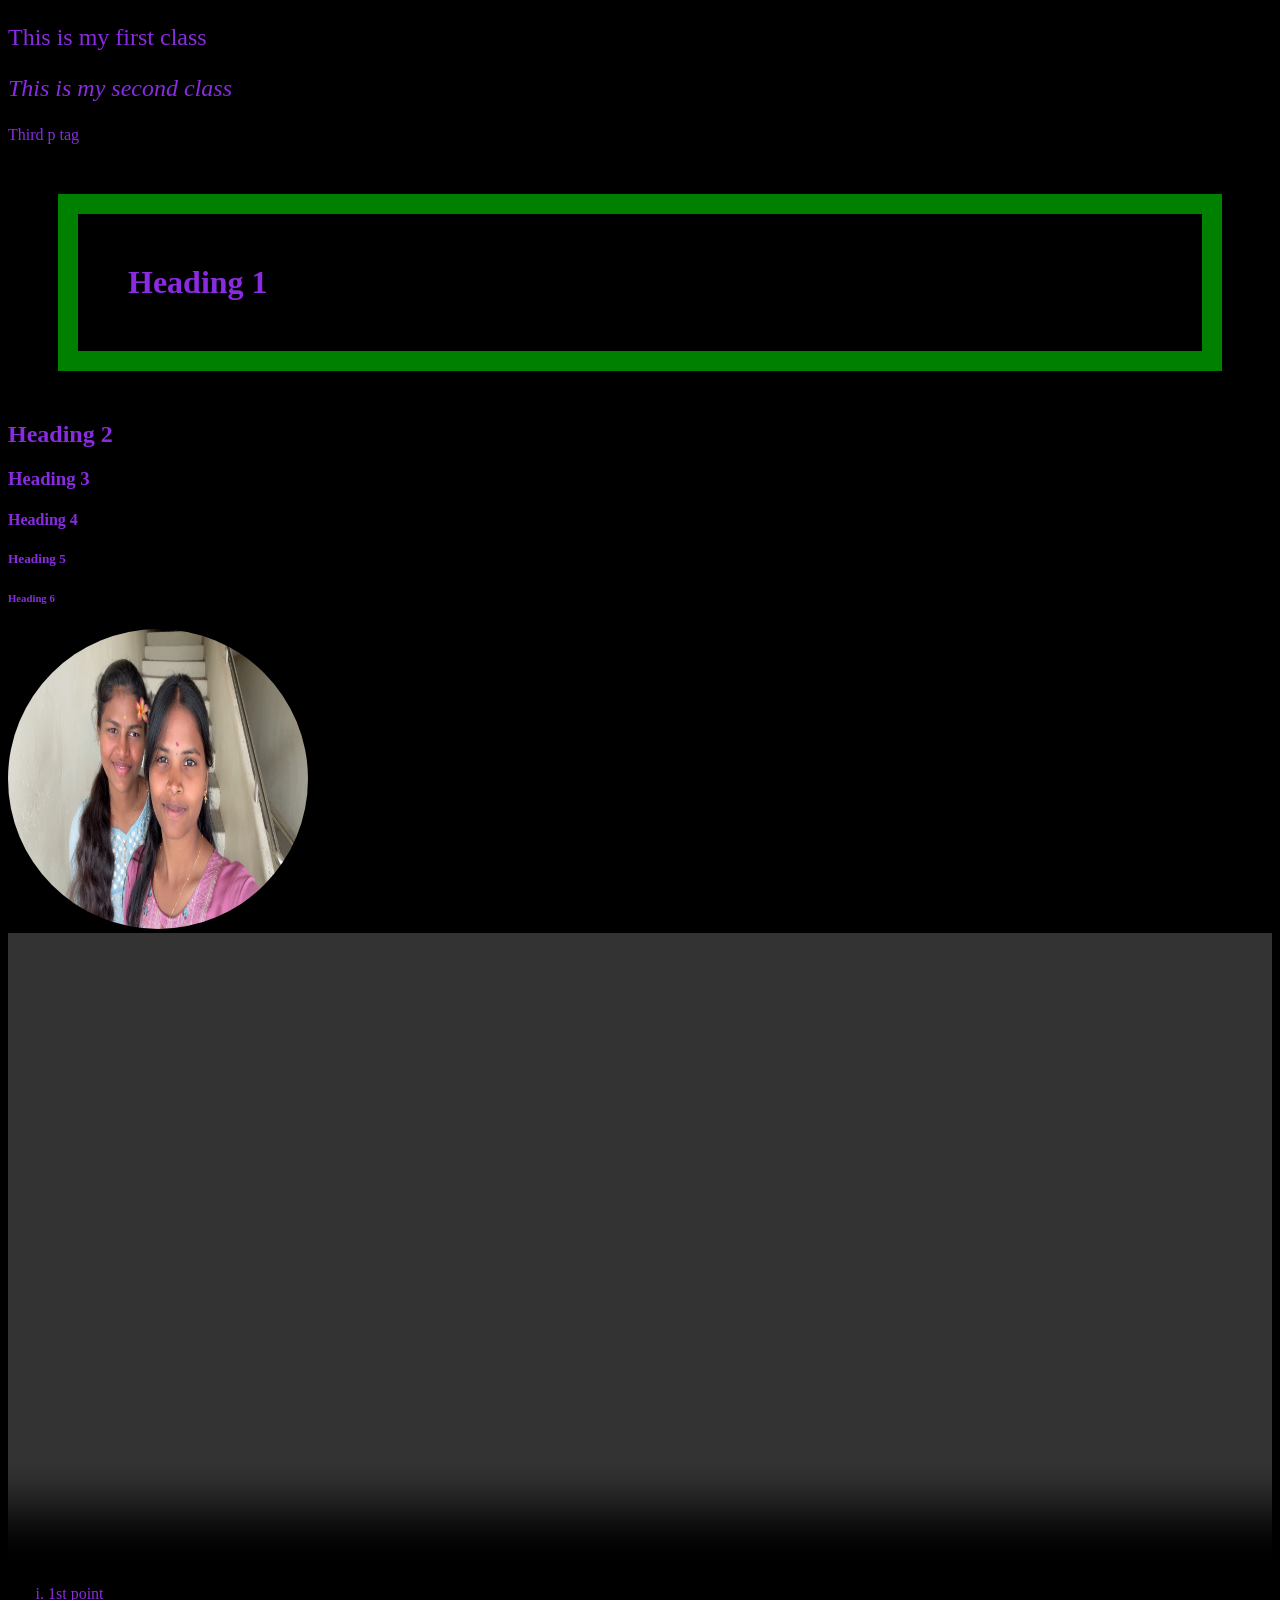
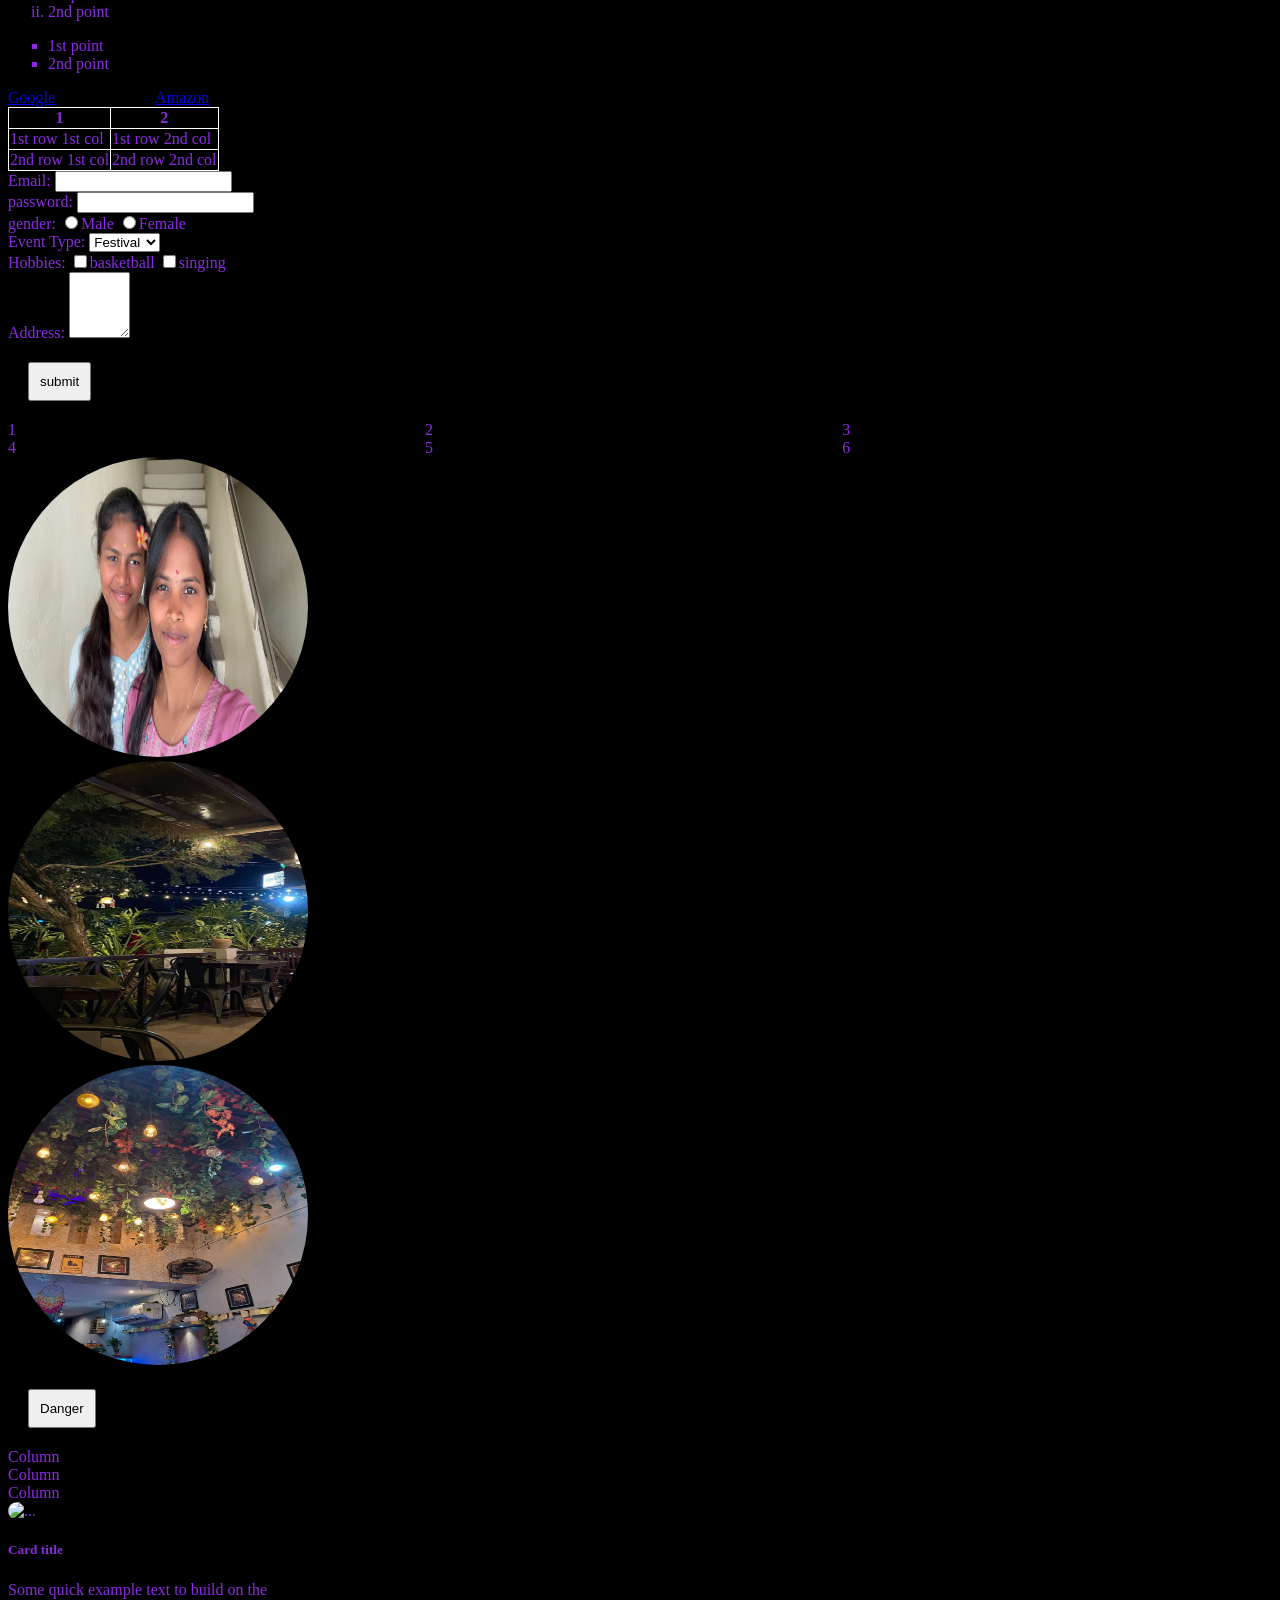
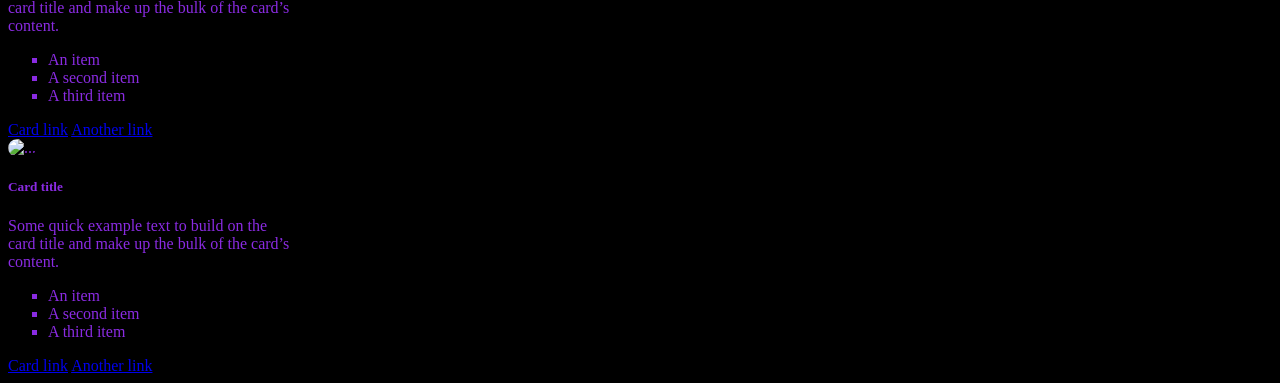
==== basic.html @ cb50e118 "Responsive desgin" ====
<!DOCTYPE html>
<html>
    <head>
        <title>my wedsite</title>
    <link rel="stylesheet" href="file.css">
    </head>
    <meta name="viewport" content="width=device-width,initial-scal=1.0">
    <link href="https://cdn.jsdelivr.net/npm/bootstrap@5.3.8/dist/css/bootstrap.min.css" >
    <link rel="stylesheet" integrity="sha384-sRIl4kxILFvY47J16cr9ZwB07vP4J8+LH7qKQnuqkuIAvNWLzeN8tE5YBujZqJLB" crossorigin="anonymous">
    <body>
        <p id="p1" class="pclass">This is my first class</p>
        <p id="p2" class="pclass">This is my second class</p>
        <p>Third p tag</p>
        <h1>Heading 1</h1>
        <h2>Heading 2</h2>
        <h3>Heading 3</h3>
        <h4>Heading 4</h4>
        <h5>Heading 5</h5>
        <h6>Heading 6</h6>
            <img src="sandypreethi.jpeg" width="200" height="150">
        <div>
           <video controls>
            <source src="video.mp4" type="video/mp4" >
           </video>
        </div>
        <ol>
            <li>1st point</li>
            <li>2nd point</li>
        </ol>
        <ul>
            <li>1st point</li>
            <li>2nd point</li>
        </ul>
        <header></header>
        <footer></footer>
        <nav>
            <a href="htttps://google.com">Google</a>
            <a href="https://amazon.in">Amazon</a>
        </nav>
        <table>
            <tr>
                <th>1</th>
                <th>2</th>
            </tr>
            <tr>
                <td>1st row 1st col</td>
                <td>1st row 2nd col</td>
            </tr>
            <tr>
                <td>2nd row 1st col</td>
                <td>2nd row 2nd col</td>
            </tr>
        </table>
        <form>
            <lable>Email: </lable>
            <input type ="email"><br>
             <lable>password: </lable>
            <input type ="password"><br>
             <lable>gender: </lable>
            <input type ="radio" name="gender">Male
            <input type ="radio" name="gender">Female<br>
            <lable>Event Type:</lable>
            <select>
                <option>Festival</option>
                <option>Birthday</option>
                <option>Other</option>
            </select><br>
            <lable>Hobbies: </lable>
            <input type ="checkbox" name="hobbies">basketball
            <input type ="checkbox" name="hobbies">singing<br>
            <lable>Address: </lable>
            <textarea rows="4" cols="5"></textarea><br>
            <button>submit</button>
        </form>
        <div class="grid">
            <div id="one">1</div>
            <div id="two">2</div>
            <div id="three">3</div>
            <div id="four">4</div>
            <div id="five">5</div>
            <div id="six">6</div>
        </div>
         <div class="festivals">
            
            <div id="festival1">
                <img src="sandypreethi.jpeg">
            </div>
            <div id="festival2">
                <img src="second.jpg">
            </div>
            <div id="festival3">
                <img src="third.jpg">
            </div>
            
         </div>
         <button type="button" class="btn btn-danger">Danger</button>
         <div class="container text-center">
  <div class="row">
    <div class="col">
      Column
    </div>
    <div class="col">
      Column
    </div>
    <div class="col">
      Column
    </div>
  </div>
</div>
<div class="card" style="width: 18rem;">
  <img src="..." class="card-img-top" alt="...">
  <div class="card-body">
    <h5 class="card-title">Card title</h5>
    <p class="card-text">Some quick example text to build on the card title and make up the bulk of the card’s content.</p>
  </div>
  <ul class="list-group list-group-flush">
    <li class="list-group-item">An item</li>
    <li class="list-group-item">A second item</li>
    <li class="list-group-item">A third item</li>
  </ul>
  <div class="card-body">
    <a href="#" class="card-link">Card link</a>
    <a href="#" class="card-link">Another link</a>
  </div>
</div>
<div class="card" style="width: 18rem;">
  <img src="..." class="card-img-top" alt="...">
  <div class="card-body">
    <h5 class="card-title">Card title</h5>
    <p class="card-text">Some quick example text to build on the card title and make up the bulk of the card’s content.</p>
  </div>
  <ul class="list-group list-group-flush">
    <li class="list-group-item">An item</li>
    <li class="list-group-item">A second item</li>
    <li class="list-group-item">A third item</li>
  </ul>
  <div class="card-body">
    <a href="#" class="card-link">Card link</a>
    <a href="#" class="card-link">Another link</a>
  </div>
</div>
      </body>
 
</html>
---- file.css ----
body{
    color:blueviolet;
    background-color: black;
    font-family:Georgia, 'Times New Roman', Times, serif;

}
/* p{
    font-style: italic;
    font-size: xx-large;
    font-weight:lighter;
} */
img{
    height: 300px;
    width: 300px;
    border-radius: 300px; 
}
@media (max-width: 600px){
    img{
        height: auto;
        width:100%;
    }
}
video{
    width: 100%;
}
ol{
    list-style-type: lower-roman;
}
ul{
    list-style-type: square;
}
table , th, td{
    border:1px solid white;
    border-collapse: collapse;
}
h1{
    padding:50px;
    border:20px solid green;
    margin:50px;
;
}
button:hover{
    background-color: green;
    border-radius: 5px;
}
button{
    padding: 10px;
    margin:20px;
}
nav{
    display: flex;
    flex-direction: column;
    /* gap:100px; */
}
@media(min-width: 1024px){
    nav{
        display: flex;
        flex-direction: row;
        gap: 100px;
    }
}
#p1{
    font-style: normal;
}
#p2{
    font-style: italic;
}
.pclass{
    font-size: x-large;
}
.grid{
    display: grid;
}
#one{
    grid-row:1/2;
}
#two{
    grid-row: 1/2;
}
#three{
    grid-row: 1/2;
}
#four{
    grid-row: 2/3;
}
#five{
    grid-row: 2/3;
}
#six{
    grid-row: 2/3;
}
.grid{
    display: grid;

}
@media(min-width: 1024px){
    .grid{
        display: grid;
         grid-template-columns: 33% 33% 33%; 
    }
}
.festival{
    display: grid;
    grid: template columns 50% 50%;
}
#festival1{
    grid-row: 1/2;
}
#festival2{
    grid-row: 2/3;
}
#festival3{
    grid-row: 2/3;
}
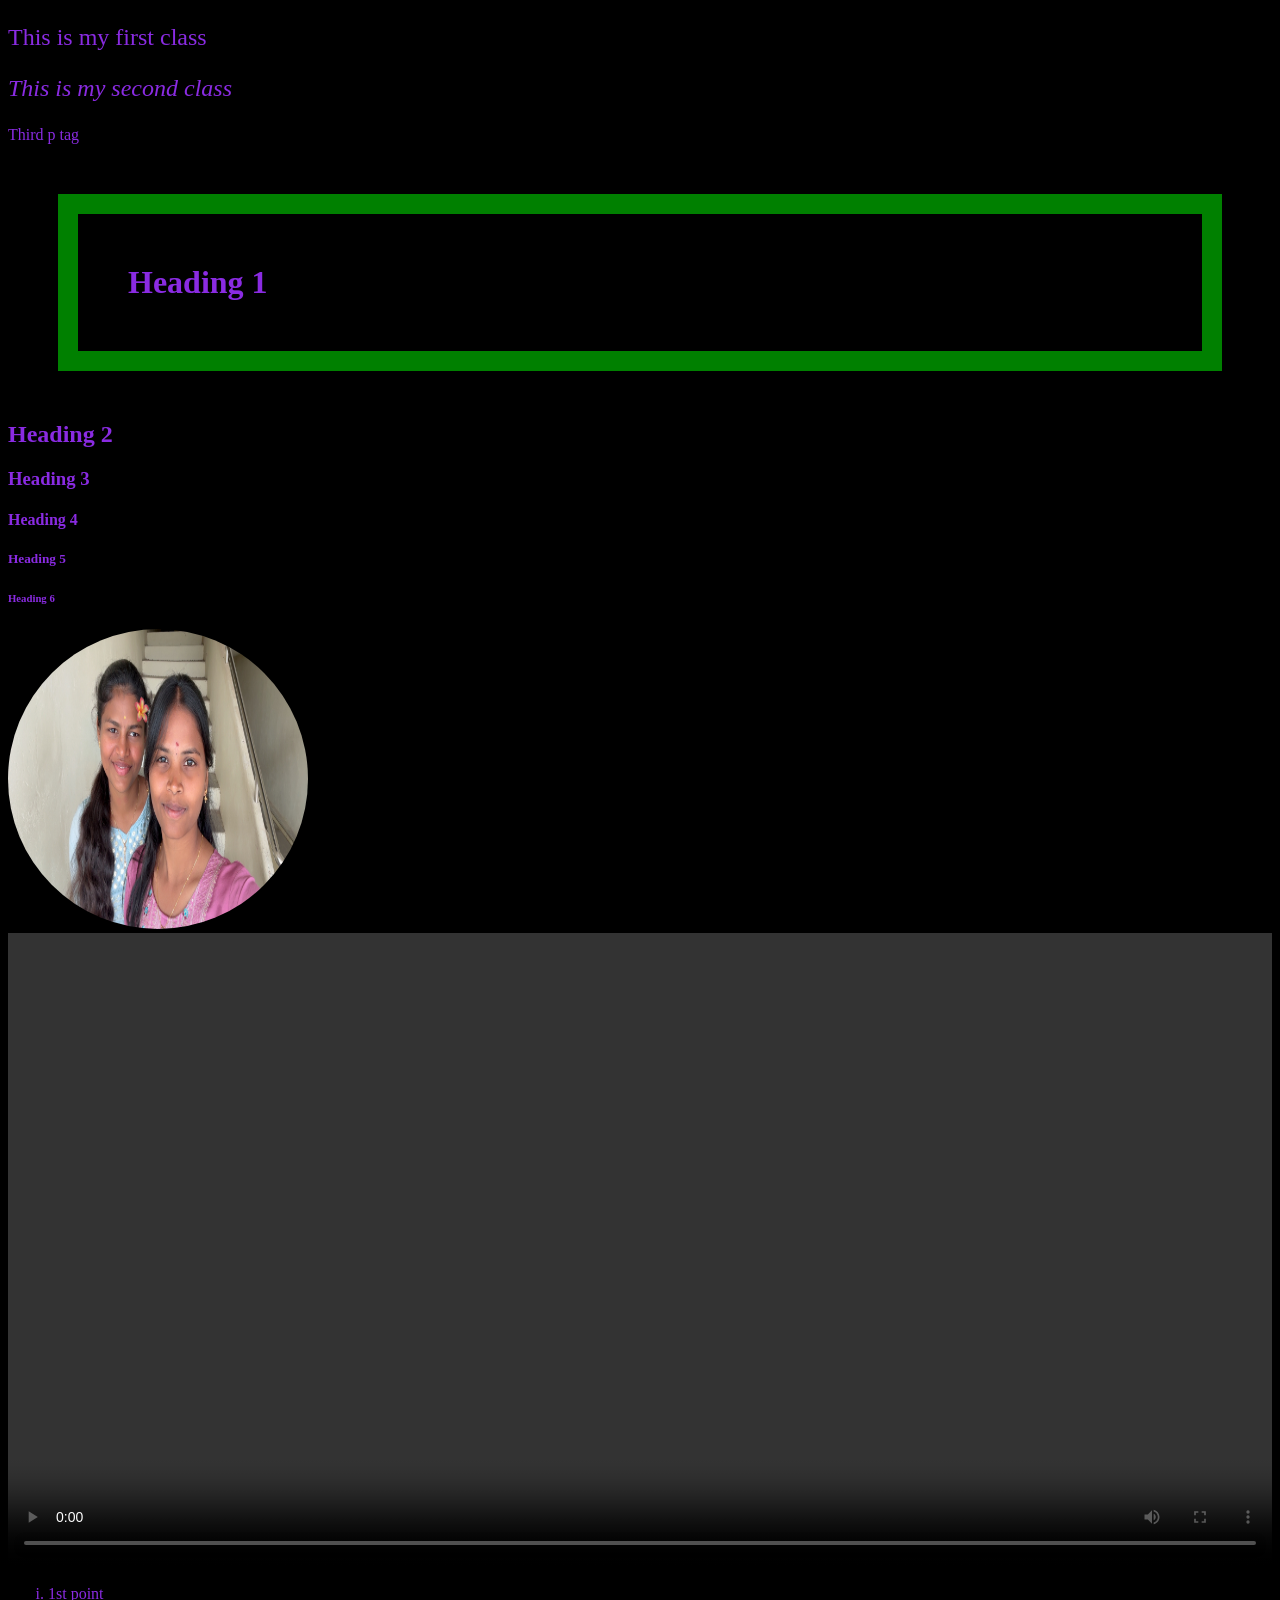
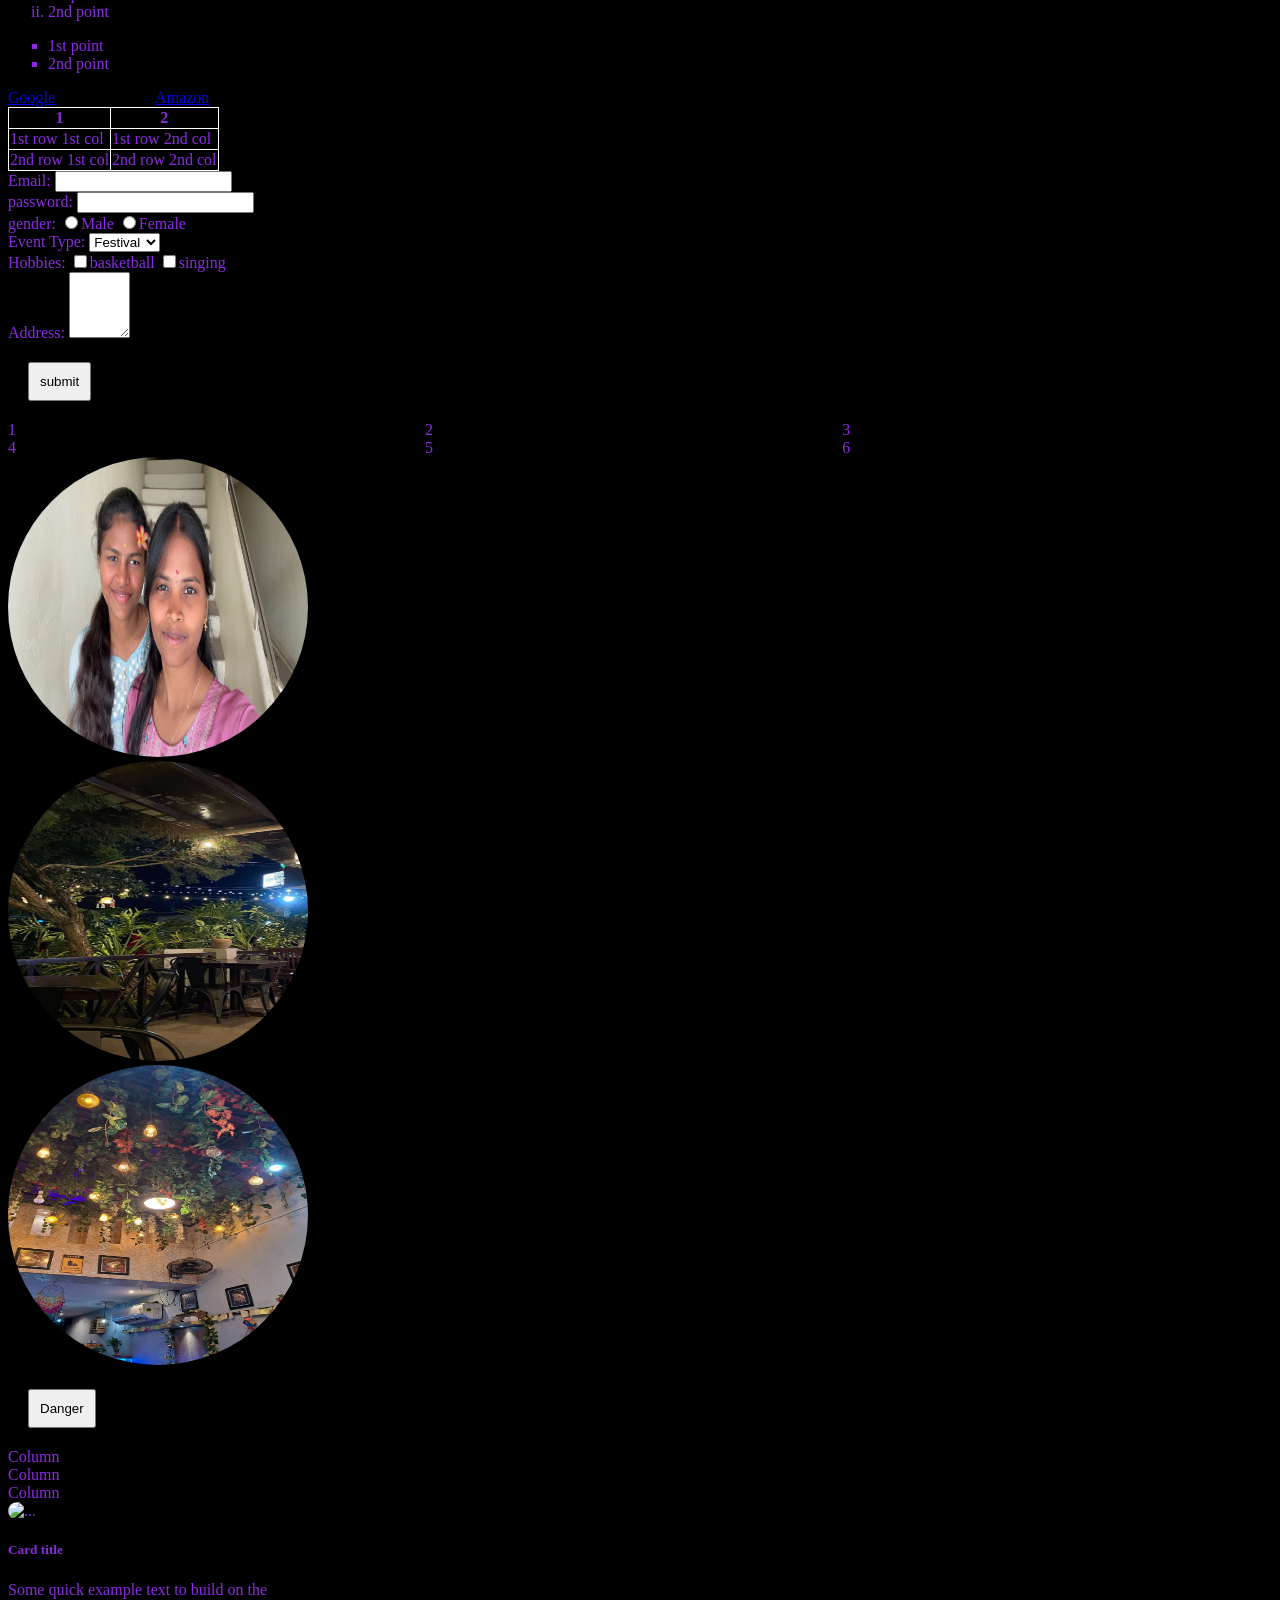
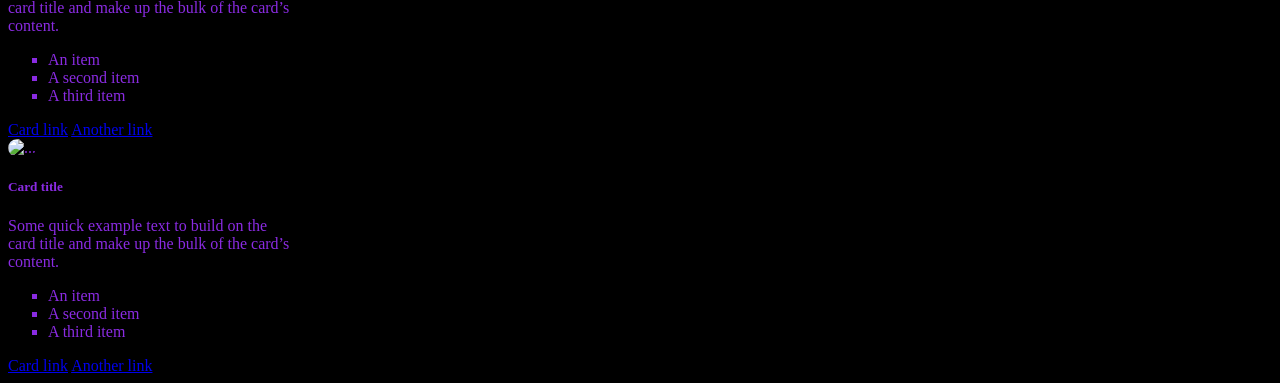
==== commit a5447c63: "js" ====
--- a/basic.html
+++ b/basic.html
@@ -140,5 +140,8 @@
   </div>
 </div>
       </body>
+      <script>
+        console.log("Hello")
+      </script>
  
 </html>
